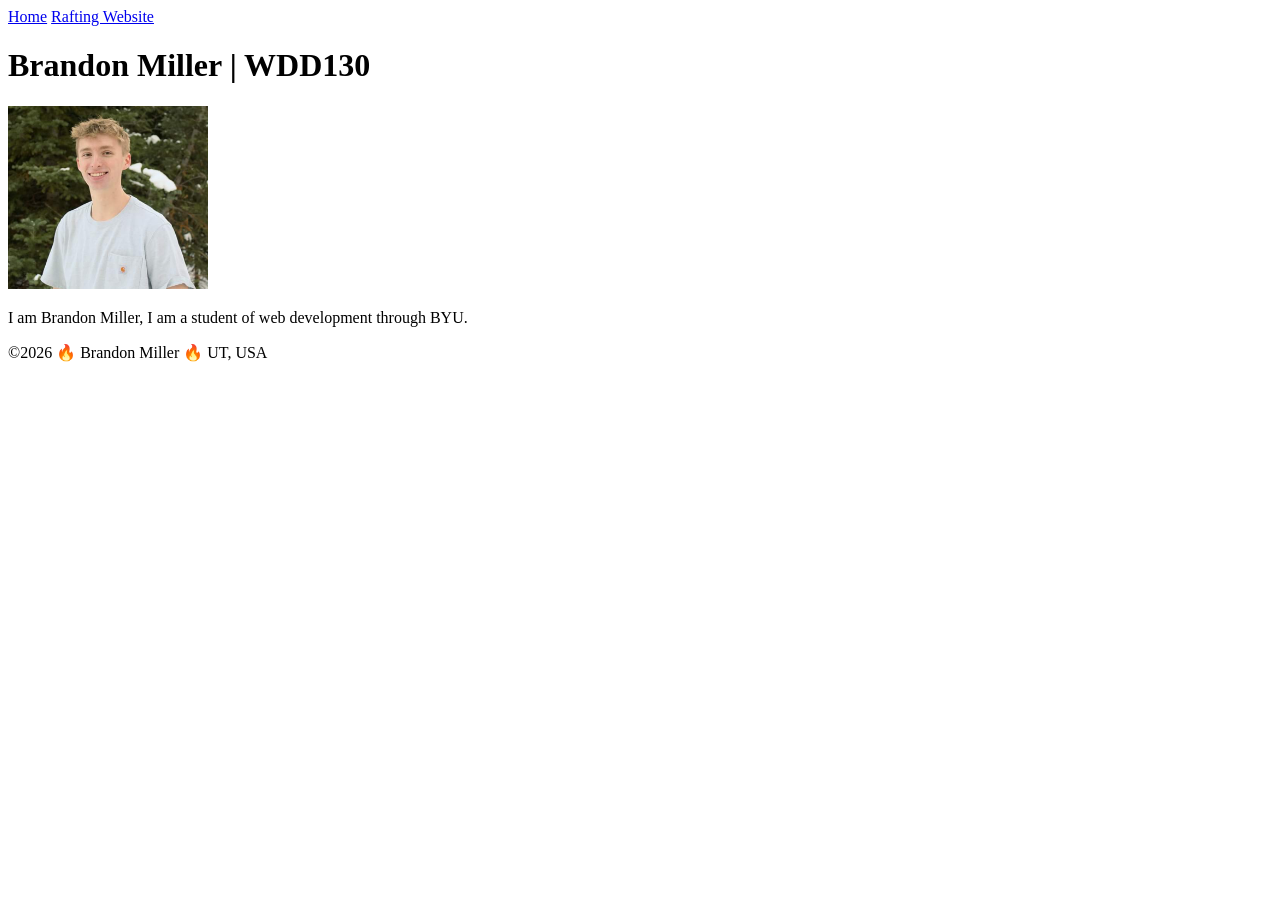
==== week01/index.html @ 3f4493e7 "commit" ====
<!DOCTYPE html>
<html lang="en-US">
<head>
    <meta charset="UTF-8">
    <meta name="viewport" content="width=device-width, initial-scale=1.0">
    <title>Brandon Miller |WDD 130</title>
</head>
<body>
    <header>
        <nav>
            <a href="#">Home</a>
            <a href="wwr/">Rafting Website</a>
        </nav>    
    </header>
    <main>
        <h1>Brandon Miller | WDD130</h1>
        <img src="images/profile.jpg" alt="Profile Picture"   width="200">
        <p>I am Brandon Miller, I am a student of web development through BYU.</p>
    </main>
    <footer>
       <p>©2026 🔥 Brandon Miller 🔥 UT, USA</p>
    </footer>    
</body>
</html>
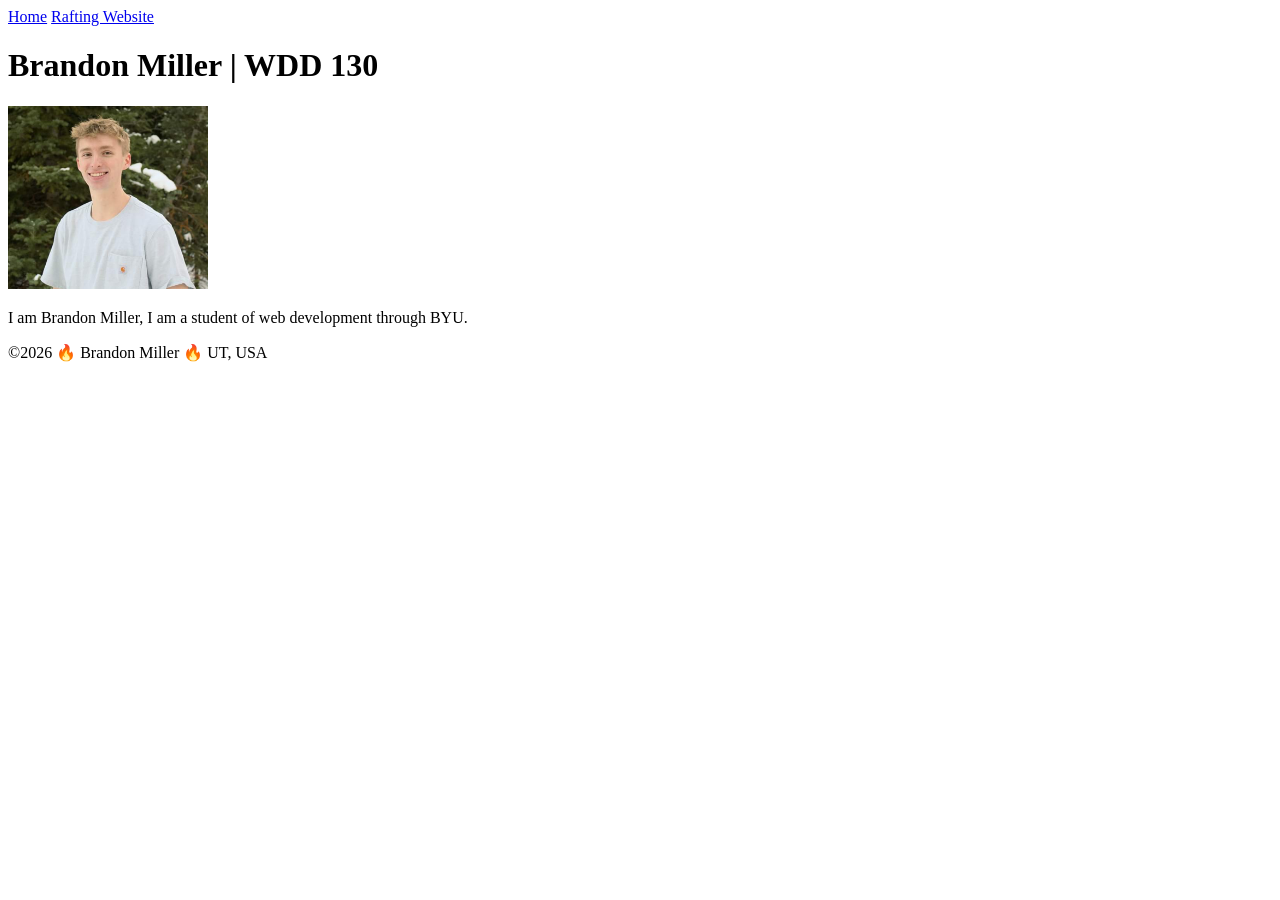
==== commit 052c1fd6: "committ" ====
--- a/week01/index.html
+++ b/week01/index.html
@@ -13,7 +13,7 @@
         </nav>    
     </header>
     <main>
-        <h1>Brandon Miller | WDD130</h1>
+        <h1>Brandon Miller | WDD 130</h1>
         <img src="images/profile.jpg" alt="Profile Picture"   width="200">
         <p>I am Brandon Miller, I am a student of web development through BYU.</p>
     </main>
